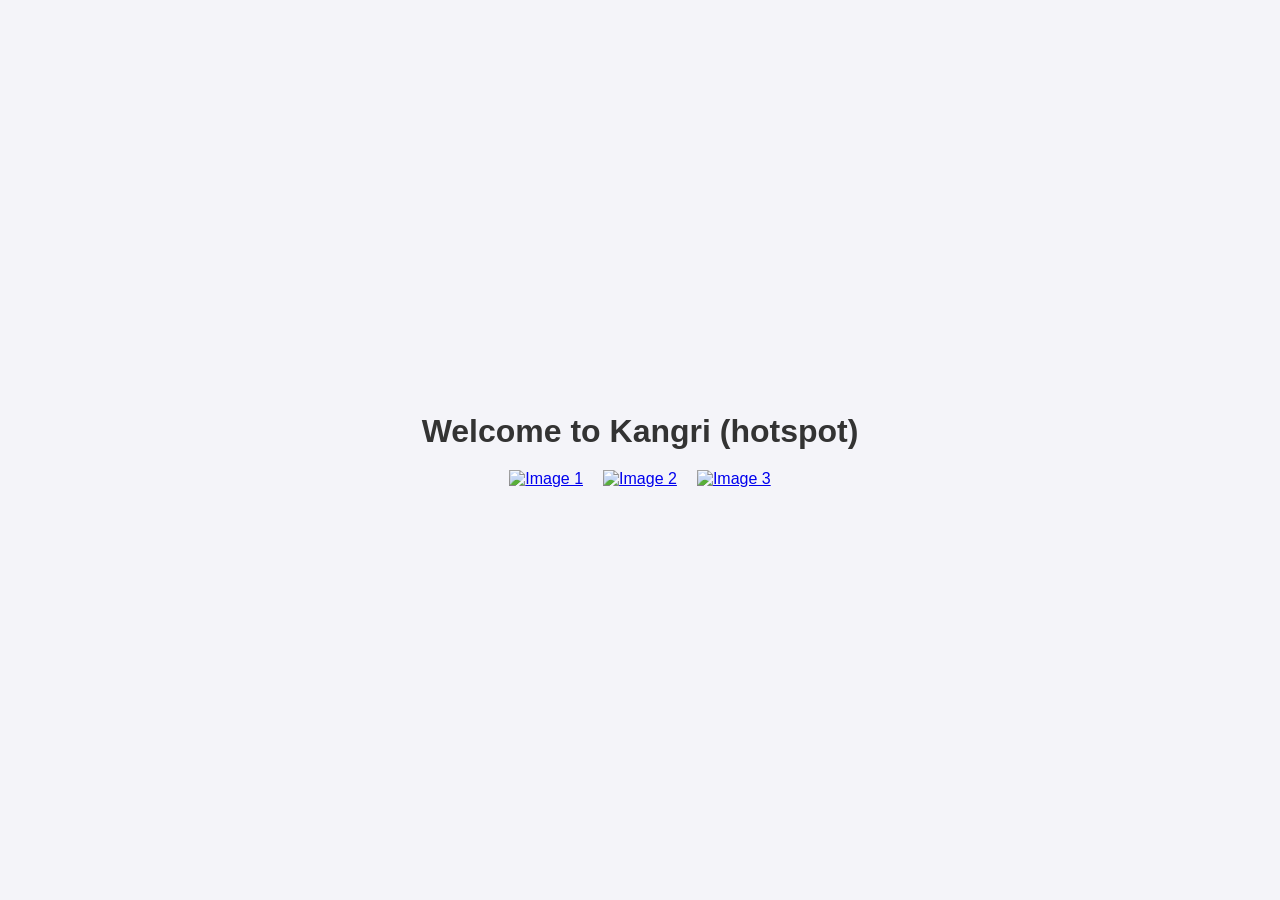
==== index.html @ a2d1eb87 "initial commit" ====
<!DOCTYPE html>
<html lang="en">
<head>
    <meta charset="UTF-8">
    <meta name="viewport" content="width=device-width, initial-scale=1.0">
    <title>Kangri (hotspot)</title>
    <style>
        body {
            font-family: Arial, sans-serif;
            display: flex;
            flex-direction: column;
            align-items: center;
            justify-content: center;
            height: 100vh;
            margin: 0;
            background-color: #f4f4f9;
        }
        h1 {
            color: #333;
            margin-bottom: 20px;
        }
        .image-container {
            display: flex;
            justify-content: center;
            gap: 20px;
            margin-bottom: 20px;
        }
        a img {
            max-width: 100%;
            height: auto;
        }
    </style>
</head>
<body>
    <h1>Welcome to Kangri (hotspot)</h1>
    
    <div class="image-container">
        <a href="/js/recursive/index.html" target="_blank"><img src="assets/img1.png" alt="Image 1"></a>
        <a href="/js/pattern/index.html" target="_blank"><img src="assets/img2.png" alt="Image 2"></a>
        <a href="/js/moire/index.html" target="_blank"><img src="assets/img3.png" alt="Image 3"></a>
    </div>
</body>
</html>
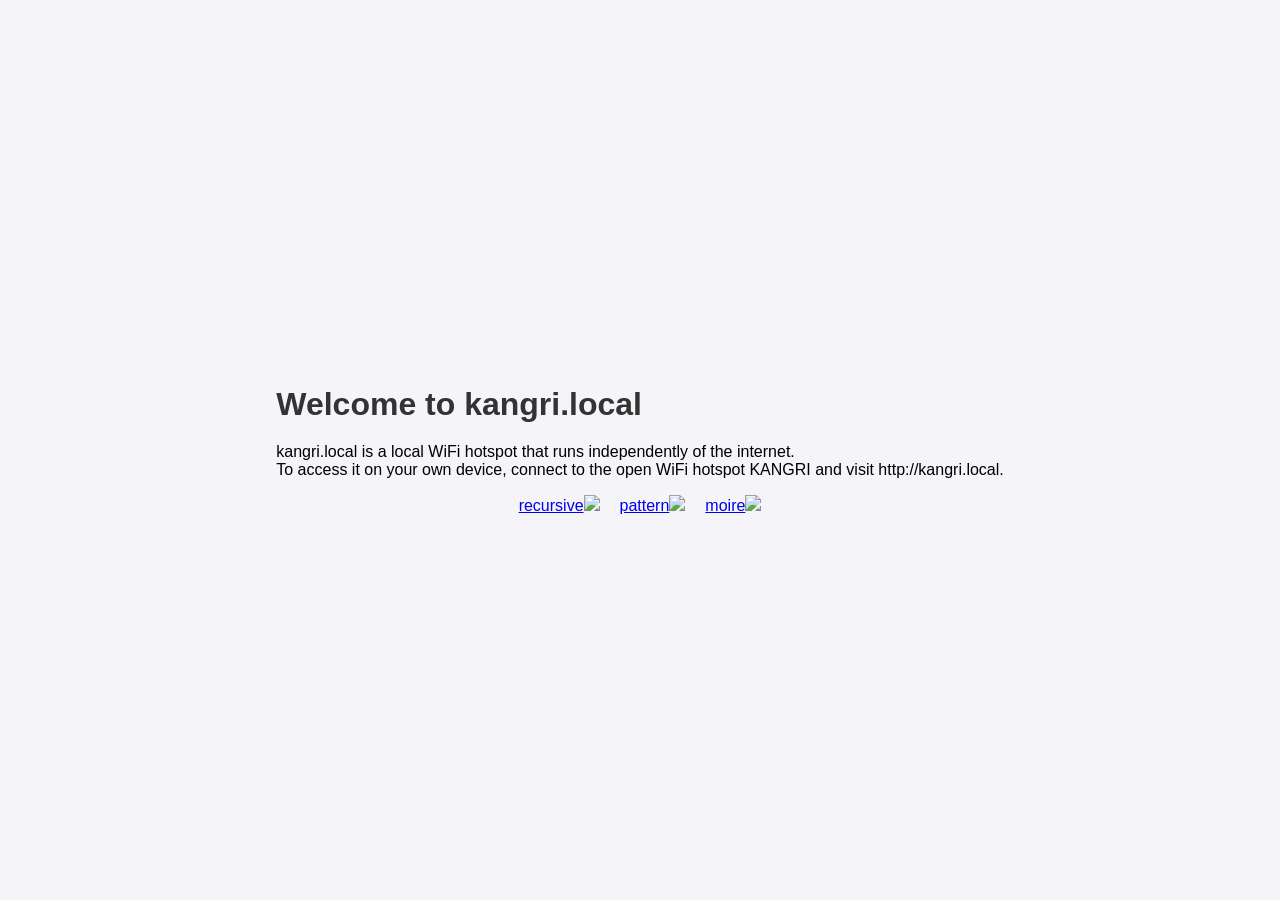
==== commit ec26e04b: "updated index.html and some randomshit changes otherwise." ====
--- a/index.html
+++ b/index.html
@@ -32,12 +32,15 @@
     </style>
 </head>
 <body>
-    <h1>Welcome to Kangri (hotspot)</h1>
-    
+    <div class="content">
+    <h1>Welcome to kangri.local </h1>
+    <p>kangri.local is a local WiFi hotspot that runs independently of the internet.
+        <br>To access it on your own device, connect to the open WiFi hotspot KANGRI and visit http://kangri.local. </p>
+    </div>
     <div class="image-container">
-        <a href="/js/recursive/index.html" target="_blank"><img src="assets/img1.png" alt="Image 1"></a>
-        <a href="/js/pattern/index.html" target="_blank"><img src="assets/img2.png" alt="Image 2"></a>
-        <a href="/js/moire/index.html" target="_blank"><img src="assets/img3.png" alt="Image 3"></a>
+        <a href="/js/recursive/index.html" target="_blank">recursive<img src="assets/img1.png"></a>
+        <a href="/js/pattern/index.html" target="_blank">pattern<img src="assets/img2.png"></a>
+        <a href="/js/moire/index.html" target="_blank">moire<img src="assets/img3.png"></a>
     </div>
 </body>
 </html>
